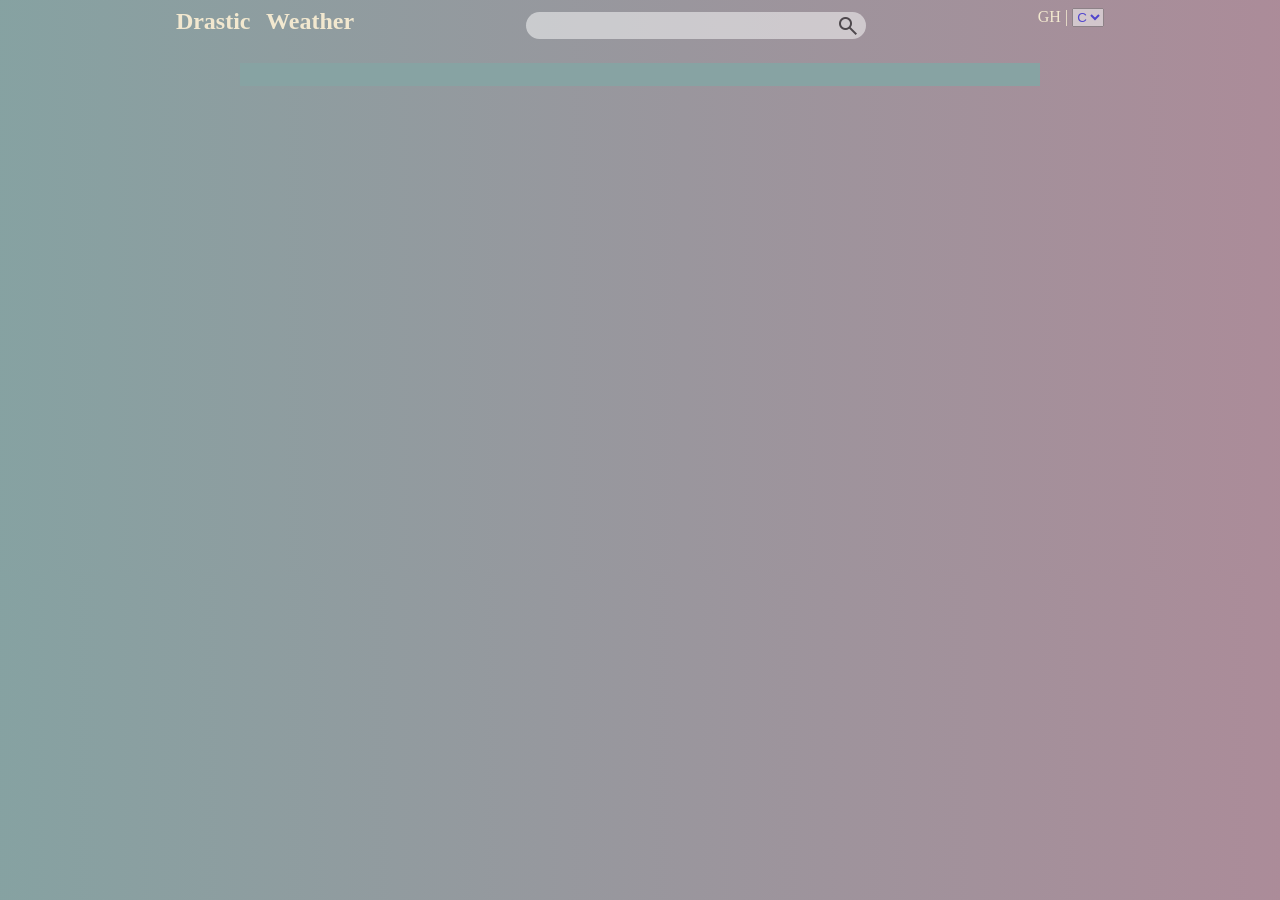
==== index.html @ 4412858d "changed file name app to index.html" ====
<!DOCTYPE html>
<html lang="en">
  <head>
    <meta charset="UTF-8" />
    <meta http-equiv="X-UA-Compatible" content="IE=edge" />
    <meta name="viewport" content="width=device-width, initial-scale=1.0" />
    <title>Document</title>
    <link rel="stylesheet" href="/app.css" />
    <link
      rel="stylesheet"
      href="https://fonts.googleapis.com/css2?family=Material+Symbols+Outlined:opsz,wght,FILL,GRAD@48,400,0,0"
    />
  </head>
  <body>
    <header>
      <div class="log">Drastic Weather</div>
      <form action="">
        <div class="search">
            <div><input type="text" /></div>
            <button type="submit" class="material-symbols-outlined">search</button>
          </div>
      </form>
      
      <div class="country">GH | <span><select name="tems" id="tems">
        <option value="C">C</option>
        <option value="F">F</option>
      </select></span> </div>
    </header>
    <main>
      <div class="inner">
        <div class="first">
          <div  style="background-color: #87a3a3"><span id="sub"></span> <span id="time"></span></div>
          <div class="information">
            <div class="images">
              <img src="" alt="" />
            </div>
            <div id="tempreture"></div>
          </div>
        </div>
      </div>
    </main>
    
  </body>
  <script  src="/app.js"></script>
</html>
---- app.css ----
body {
  color: #f2e8cf;
  background: linear-gradient(90deg, hsl(180deg, 13%, 58%) 0%, hsl(335deg, 16%, 61%) 100%);
}

header {
  display: flex;
  justify-content: space-evenly;
}

.search {
  display: flex;
  border-radius: 60px;
  padding: 4px;
}
.search input {
  width: 300px;
  border: 1px solid;
  border: none;
  height: 25px;
  text-align: center;
  border-top-left-radius: 50px;
  border-bottom-left-radius: 50px;
  opacity: 0.5;
}
.search button {
  height: 27px;
  border-top-right-radius: 50px;
  border-bottom-right-radius: 50px;
  border: none;
  background-color: #fff;
  opacity: 0.5;
}

main {
  margin-top: 20px;
  display: flex;
  justify-content: center;
  width: 100%;
  text-align: center;
}
main .inner {
  border-radius: 15px;
  display: block;
  width: 800px;
  height: 500px;
}

.first {
  grid-column: span 12;
}

#sub, #time {
  font-size: 1.25rem;
  color: #fff;
  padding: 5px;
}

#tnumber {
  font-size: 4rem;
}

.information {
  padding: 10px;
  font-size: 1.5rem;
}

.images {
  height: 100px;
}
.images img {
  height: 100px;
}

select {
  opacity: 0.5;
  color: blue;
}

.unit {
  font-size: 4px;
}

.day {
  background: linear-gradient(90deg, hsl(186deg, 33%, 94%) 0%, hsl(216deg, 41%, 79%) 100%);
}

.night {
  background: linear-gradient(90deg, hsl(208deg, 7%, 55%) 0%, hsl(191deg, 5%, 40%) 100%);
}

.log {
  font-size: 1.5rem;
  font-weight: 600;
  word-spacing: 10px;
  color: #f2e8cf;
}/*# sourceMappingURL=app.css.map */
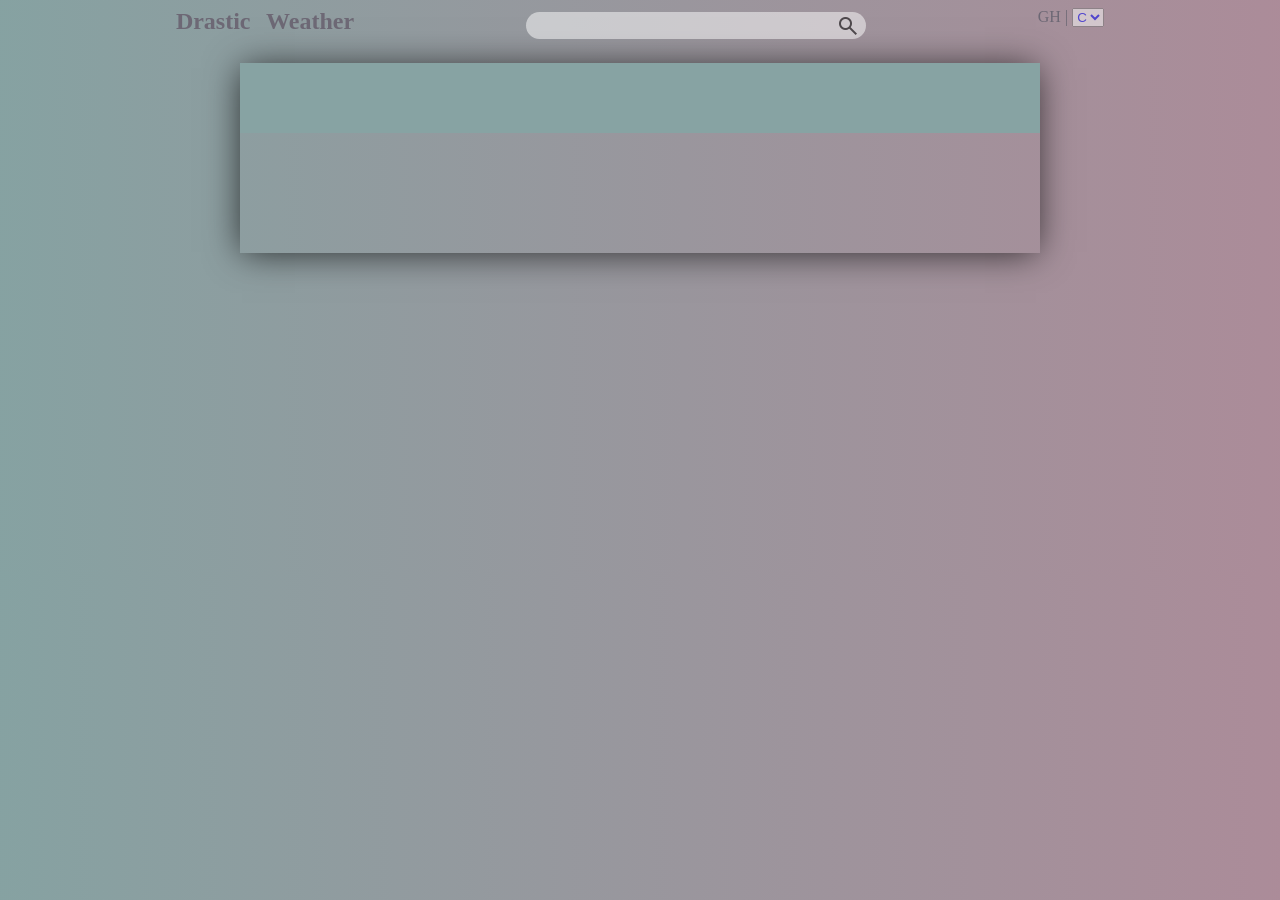
==== commit 7193253f: "api address" ====
--- a/index.html
+++ b/index.html
@@ -29,7 +29,7 @@
     <main>
       <div class="inner">
         <div class="first">
-          <div  style="background-color: #87a3a3"><span id="sub"></span> <span id="time"></span></div>
+          <div class="back" style="background-color: #87a3a3"><span id="sub"></span> <span id="time"></span></div>
           <div class="information">
             <div class="images">
               <img src="" alt="" />
--- a/app.css
+++ b/app.css
@@ -1,5 +1,5 @@
 body {
-  color: #f2e8cf;
+  color: #6d6875;
   background: linear-gradient(90deg, hsl(180deg, 13%, 58%) 0%, hsl(335deg, 16%, 61%) 100%);
 }
 
@@ -48,6 +48,12 @@
 
 .first {
   grid-column: span 12;
+  box-shadow: -1px 2px 34px -3px rgba(0, 0, 0, 0.75);
+}
+
+.back {
+  height: 50px;
+  padding-top: 20px;
 }
 
 #sub, #time {
@@ -93,5 +99,5 @@
   font-size: 1.5rem;
   font-weight: 600;
   word-spacing: 10px;
-  color: #f2e8cf;
+  color: #6d6875;
 }/*# sourceMappingURL=app.css.map */
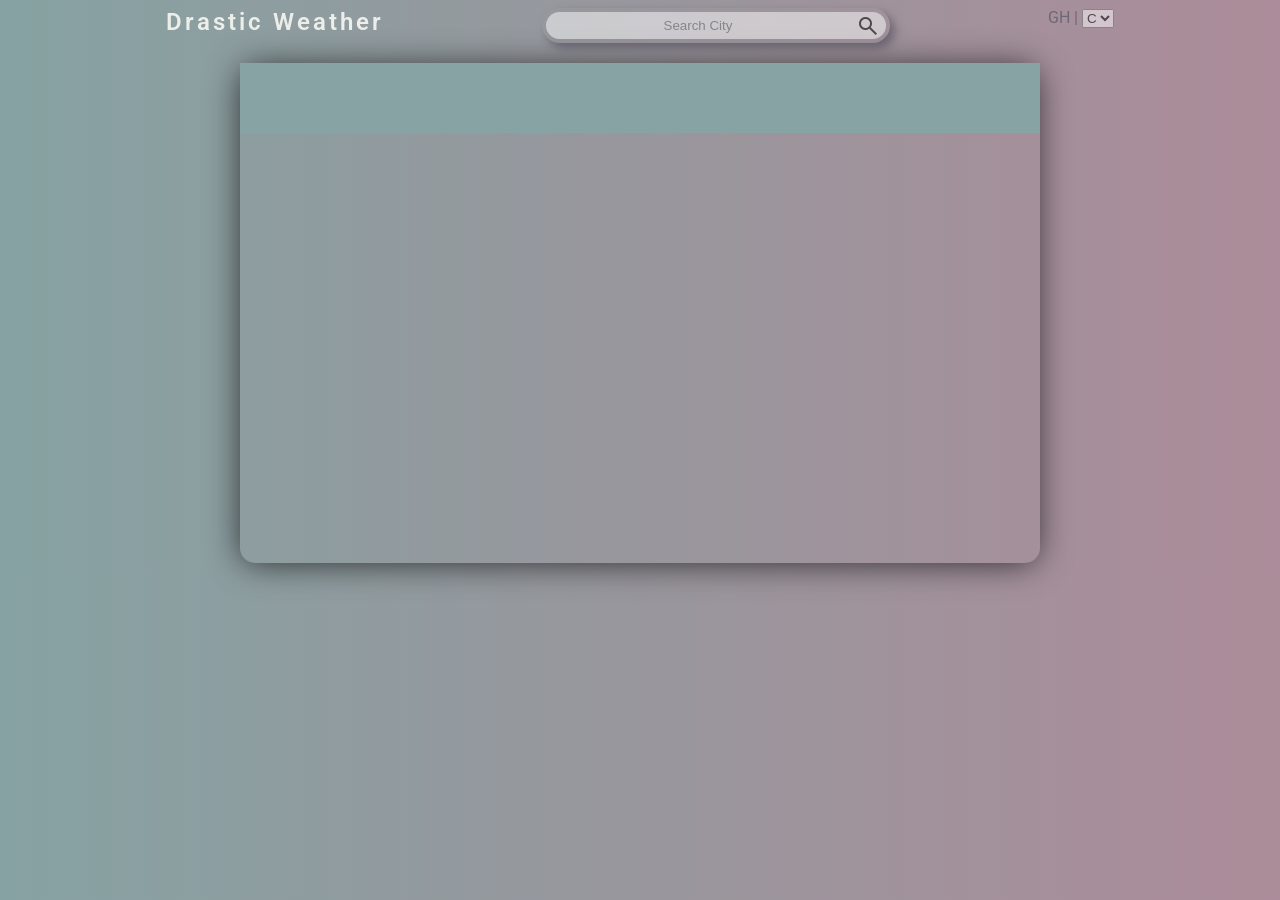
==== commit 6f10552e: "improved css designs" ====
--- a/index.html
+++ b/index.html
@@ -16,7 +16,7 @@
       <div class="log">Drastic Weather</div>
       <form action="">
         <div class="search">
-            <div><input type="text" /></div>
+            <div><input type="text" placeholder="Search City"/></div>
             <button type="submit" class="material-symbols-outlined">search</button>
           </div>
       </form>
--- a/app.css
+++ b/app.css
@@ -1,6 +1,8 @@
+@import url("https://fonts.googleapis.com/css2?family=Roboto:wght@300&display=swap");
 body {
   color: #6d6875;
   background: linear-gradient(90deg, hsl(180deg, 13%, 58%) 0%, hsl(335deg, 16%, 61%) 100%);
+  font-family: "Roboto", sans-serif;
 }
 
 header {
@@ -12,6 +14,7 @@
   display: flex;
   border-radius: 60px;
   padding: 4px;
+  box-shadow: 5px 5px 10px;
 }
 .search input {
   width: 300px;
@@ -22,6 +25,9 @@
   border-top-left-radius: 50px;
   border-bottom-left-radius: 50px;
   opacity: 0.5;
+}
+.search input:focus {
+  outline: none;
 }
 .search button {
   height: 27px;
@@ -44,11 +50,11 @@
   display: block;
   width: 800px;
   height: 500px;
+  box-shadow: -1px 2px 34px -3px rgba(0, 0, 0, 0.75);
 }
 
 .first {
   grid-column: span 12;
-  box-shadow: -1px 2px 34px -3px rgba(0, 0, 0, 0.75);
 }
 
 .back {
@@ -60,6 +66,7 @@
   font-size: 1.25rem;
   color: #fff;
   padding: 5px;
+  letter-spacing: 2px;
 }
 
 #tnumber {
@@ -80,7 +87,10 @@
 
 select {
   opacity: 0.5;
-  color: blue;
+}
+
+select:focus {
+  outline: none;
 }
 
 .unit {
@@ -98,6 +108,6 @@
 .log {
   font-size: 1.5rem;
   font-weight: 600;
-  word-spacing: 10px;
-  color: #6d6875;
+  letter-spacing: 3px;
+  color: #edede9;
 }/*# sourceMappingURL=app.css.map */
